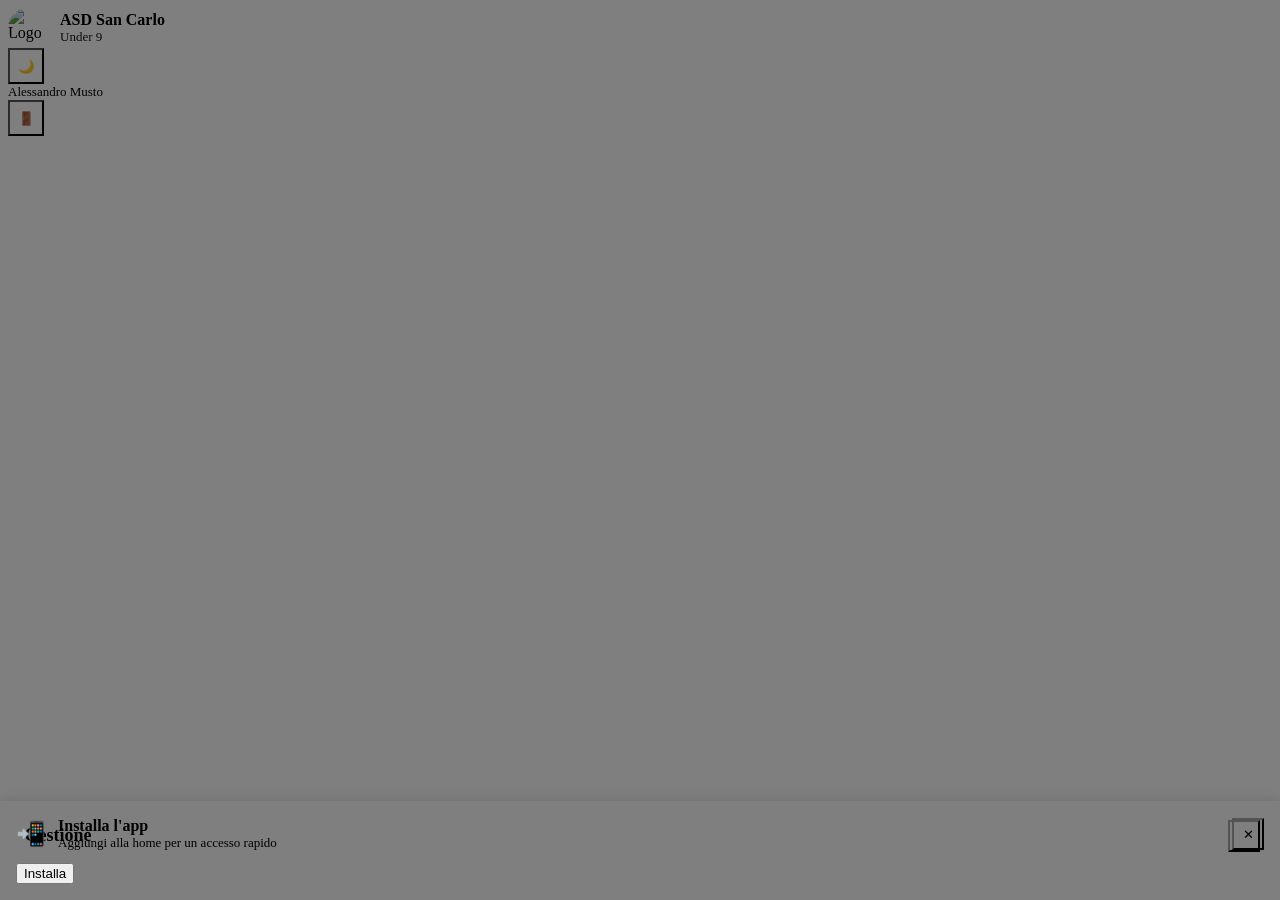
==== public/js/index.html @ 31d033cd "Add files via upload" ====
<!DOCTYPE html>
<html lang="it">
<head>
  <meta charset="UTF-8" />
  <meta name="viewport" content="width=device-width, initial-scale=1.0, maximum-scale=1.0, user-scalable=no, viewport-fit=cover" />
  <title>ASD San Carlo Milano - Under 9</title>
  
  <!-- iOS PWA -->
  <meta name="apple-mobile-web-app-capable" content="yes" />
  <meta name="apple-mobile-web-app-status-bar-style" content="black-translucent" />
  <meta name="apple-mobile-web-app-title" content="San Carlo U9" />
  <meta name="theme-color" content="#7A1F2E" />
  
  <link rel="icon" type="image/svg+xml" href="/icons/logo.svg" />
  <link rel="apple-touch-icon" href="/icons/logo.svg" />
  <link rel="manifest" href="/manifest.json" />
  <link rel="stylesheet" href="/css/style.css" />
  
  <!-- Fix iOS -->
  <style>
    * {
      -webkit-text-size-adjust: 100%;
      -webkit-tap-highlight-color: transparent;
    }
    html, body {
      overscroll-behavior: none;
    }
  </style>
</head>
<body>
  <!-- Header -->
  <header id="app-header" class="app-header hidden">
    <div style="display: flex; align-items: center; gap: 12px; flex: 1;">
      <img src="/icons/logo.svg" alt="Logo" style="width: 40px; height: 40px; border-radius: 50%;" />
      <div style="flex: 1;">
        <div style="font-weight: 700; font-size: 16px;">ASD San Carlo</div>
        <div style="font-size: 13px; opacity: 0.9;">Under 9</div>
      </div>
    </div>
    <button id="btn-theme" class="icon-btn" style="background: rgba(255,255,255,0.2); color: var(--white); width: 36px; height: 36px;">🌙</button>
    <div id="user-name" style="font-size: 13px; font-weight: 500;">Alessandro Musto</div>
    <button id="btn-menu" class="icon-btn" style="background: rgba(255,255,255,0.2); color: var(--white); width: 36px; height: 36px;">🚪</button>
  </header>

  <!-- Main Content -->
  <main id="view" class="view"></main>

  <!-- Bottom Navigation -->
  <nav id="bottom-nav" class="bottom-nav hidden"></nav>

  <!-- Toast -->
  <div id="toast" class="toast"></div>

  <!-- Install Banner -->
  <div id="install-banner" class="hidden" style="position: fixed; bottom: 0; left: 0; right: 0; background: var(--white); padding: 16px; box-shadow: 0 -2px 10px rgba(0,0,0,0.1); z-index: 1000;">
    <div style="display: flex; align-items: center; gap: 12px; margin-bottom: 12px;">
      <span style="font-size: 24px;">📲</span>
      <div style="flex: 1;">
        <div style="font-weight: 600;">Installa l'app</div>
        <div style="font-size: 13px; color: var(--gray-500);">Aggiungi alla home per un accesso rapido</div>
      </div>
      <button id="btn-install-close" class="icon-btn" style="background: var(--gray-200); color: var(--gray-700); width: 32px; height: 32px;">✕</button>
    </div>
    <button id="btn-install" class="btn btn-primary btn-block">Installa</button>
  </div>

  <!-- Menu Gestione (Bottom Sheet) -->
  <div id="bottom-sheet-overlay" class="hidden" style="position: fixed; inset: 0; background: rgba(0,0,0,0.5); z-index: 200;"></div>
  <div id="bottom-sheet" class="bottom-sheet hidden" style="position: fixed; bottom: 0; left: 0; right: 0; background: var(--white); border-radius: 16px 16px 0 0; padding: 20px; z-index: 201; max-height: 70vh; overflow-y: auto;">
    <div style="display: flex; justify-content: space-between; align-items: center; margin-bottom: 16px;">
      <h3 style="color: var(--granata); font-size: 18px;">️ Gestione</h3>
      <button id="bottom-sheet-close" class="icon-btn" style="background: var(--gray-200); color: var(--gray-700); width: 32px; height: 32px;"></button>
    </div>
    <div id="bottom-sheet-content"></div>
  </div>

  <!-- App Script -->
  <script type="module" src="/js/main.js"></script>
</body>
</html>
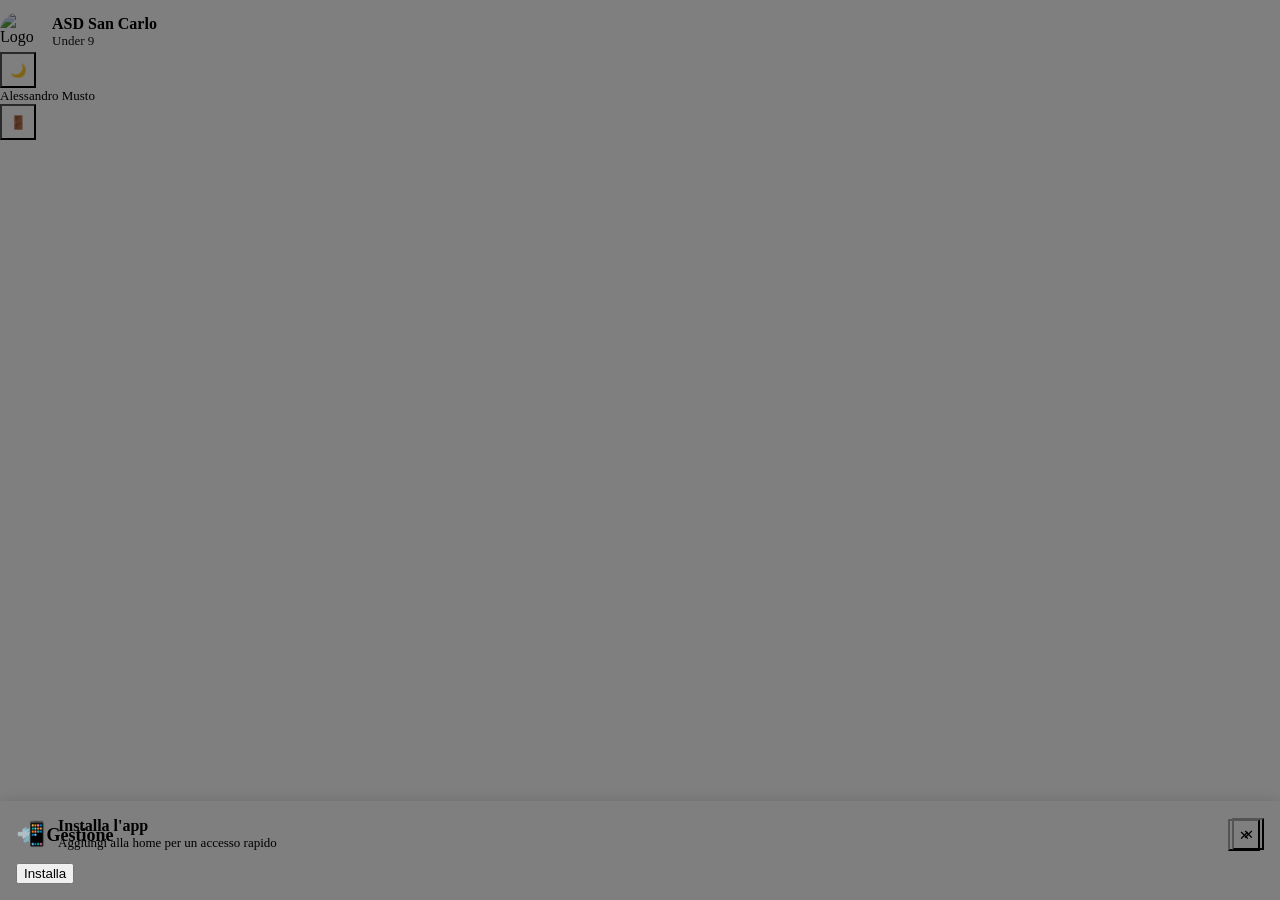
==== commit 02dd10a8: "Add files via upload" ====
--- a/public/js/index.html
+++ b/public/js/index.html
@@ -2,28 +2,85 @@
 <html lang="it">
 <head>
   <meta charset="UTF-8" />
+  
+  <!-- ✅ VIEWPORT OTTIMIZZATO PER iOS, Android e Web -->
   <meta name="viewport" content="width=device-width, initial-scale=1.0, maximum-scale=1.0, user-scalable=no, viewport-fit=cover" />
+  
   <title>ASD San Carlo Milano - Under 9</title>
   
-  <!-- iOS PWA -->
+  <!-- ✅ iOS PWA META TAGS -->
   <meta name="apple-mobile-web-app-capable" content="yes" />
   <meta name="apple-mobile-web-app-status-bar-style" content="black-translucent" />
   <meta name="apple-mobile-web-app-title" content="San Carlo U9" />
+  
+  <!-- ✅ THEME COLOR -->
   <meta name="theme-color" content="#7A1F2E" />
   
+  <!-- ✅ FAVICON E ICONE -->
   <link rel="icon" type="image/svg+xml" href="/icons/logo.svg" />
   <link rel="apple-touch-icon" href="/icons/logo.svg" />
+  
+  <!-- ✅ MANIFEST PWA -->
   <link rel="manifest" href="/manifest.json" />
+  
+  <!-- ✅ CSS -->
   <link rel="stylesheet" href="/css/style.css" />
   
-  <!-- Fix iOS -->
+  <!-- ✅ FIX CSS PER iOS (senza position: fixed su html/body) -->
   <style>
     * {
       -webkit-text-size-adjust: 100%;
+      -ms-text-size-adjust: 100%;
       -webkit-tap-highlight-color: transparent;
+      box-sizing: border-box;
+      max-width: 100%;
     }
-    html, body {
-      overscroll-behavior: none;
+    
+    html {
+      width: 100%;
+      overflow-x: hidden;
+      -webkit-text-size-adjust: 100%;
+    }
+    
+    body {
+      width: 100%;
+      min-height: 100vh;
+      min-height: 100dvh;
+      margin: 0;
+      padding: 0;
+      overflow-x: hidden;
+      -webkit-overflow-scrolling: touch;
+    }
+    
+    #app {
+      width: 100%;
+      min-height: 100vh;
+      min-height: 100dvh;
+      overflow-x: hidden;
+    }
+    
+    /* Previene zoom automatico sugli input su iOS */
+    input, select, textarea {
+      font-size: 16px !important;
+    }
+    
+    /* Immagini e media responsive */
+    img, video, svg {
+      max-width: 100%;
+      height: auto;
+    }
+    
+    /* Safe area per iPhone con notch */
+    @supports (padding-top: env(safe-area-inset-top)) {
+      .app-header {
+        padding-top: calc(12px + env(safe-area-inset-top));
+      }
+      .bottom-nav {
+        padding-bottom: calc(16px + env(safe-area-inset-bottom));
+      }
+      .view {
+        padding-bottom: calc(100px + env(safe-area-inset-bottom));
+      }
     }
   </style>
 </head>
@@ -68,8 +125,8 @@
   <div id="bottom-sheet-overlay" class="hidden" style="position: fixed; inset: 0; background: rgba(0,0,0,0.5); z-index: 200;"></div>
   <div id="bottom-sheet" class="bottom-sheet hidden" style="position: fixed; bottom: 0; left: 0; right: 0; background: var(--white); border-radius: 16px 16px 0 0; padding: 20px; z-index: 201; max-height: 70vh; overflow-y: auto;">
     <div style="display: flex; justify-content: space-between; align-items: center; margin-bottom: 16px;">
-      <h3 style="color: var(--granata); font-size: 18px;">️ Gestione</h3>
-      <button id="bottom-sheet-close" class="icon-btn" style="background: var(--gray-200); color: var(--gray-700); width: 32px; height: 32px;"></button>
+      <h3 style="color: var(--granata); font-size: 18px;">⚙️ Gestione</h3>
+      <button id="bottom-sheet-close" class="icon-btn" style="background: var(--gray-200); color: var(--gray-700); width: 32px; height: 32px;">✕</button>
     </div>
     <div id="bottom-sheet-content"></div>
   </div>
